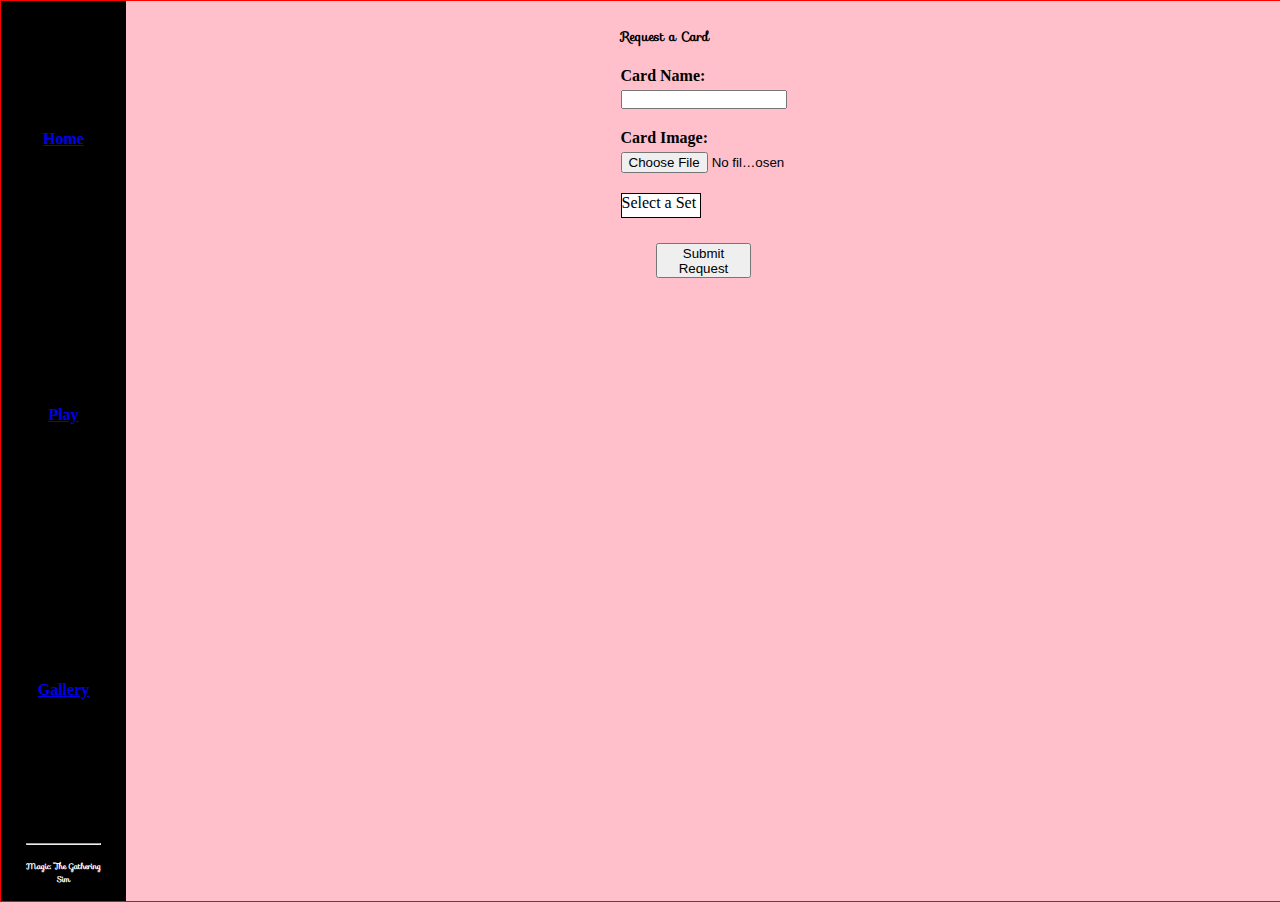
==== gallery.html @ d2223687 "updated all pages. WIP" ====
<!DOCTYPE html>
<html lang="en">
<head>
    <meta charset="UTF-8">
    <meta name="viewport" content="width=device-width, initial-scale=1.0">
    <title>TBD</title>
    <!-- Favicon -->
    <link href='https://fonts.googleapis.com/css?family=Sofia' rel='stylesheet'/> 
    <link rel="stylesheet" href="styles.css" />
</head>

<body>
    <div class="page-container">

        <!-- Header -->
            <!-- <header class="header">
                <h1>text</h1>
                <p>text</p>
            </header> -->
    
            <!-- 
            Navigation 
            - Determine if side nav or not
            -->
            <aside class="sidebar">
                <nav class="nav">
                    <ul class="nav-items">
                        <li class="nav-item1">
                            <a href="index.html">Home</a>
                        </li>
            
                        <li class="nav-item2">
                            <a href="play.html">Play</a>
                        </li>
            
                        <li class="nav-item3">
                            <a href="gallery.html">Gallery</a>
                        </li>
                    </ul>
    
                    <hr>
                    <p>Magic: The Gathering <br>Sim</br></p>
    
                </nav>
    
            </aside>
    
            <!-- Main content of page -->
            <main>

                <!----------
                Request Form 
                ----------->

                <form action="#" method="dialog">
                    <h1>Request a Card</h1>
                    <!-- <p>Enter your player information to find a match</p> -->
                    
                    <section class="form-block">

                        <!-- Player Name -->
                        <label for="name">
                            Card Name: <input type="text" name="card_name" id="name" />
                        </label>

                        <!-- Game Difficulty
                        <label for="difficulty">
                            Set:
                            <select name="difficulty_select" id="difficulty">
                                <option>Select an option</option>
                                <option>Foundations</option>
                                <option>Hour of Devastation</option>
                                <option>Portal</option>
                            </select>
                        </label> -->

                        <!-- Card Picture -->
                        <label for="file">
                            Card Image: <input type="file" id="file" name="player_pfp" />
                        </label>

                        <div class="dropdown">
                            <span>Select a Set</span>
                            <div class="dropdown-items" style="background-color: black;"">
                                <ul>
                                    <li>
                                        <a href="#" style="color: aliceblue;">Portal</a>
                                    </li>
                                    <li>
                                        <a href="#" style="color: aliceblue;">Hour of Devastation</a>
                                    </li>
                                    <li>
                                        <a href="#" style="color: aliceblue;">Foundations</a>
                                    </li>
                                </ul>

                            </div>
                        </div> 

                        <style>
                            .dropdown {
                                position: relative;
                                display: inline-block;
                                height: 25px;
                                width: 80px;
                                margin-bottom: 25px;
                                border: 1px solid black;
                            }
                            
                            .dropdown-items {
                                display: none;
                                position: absolute;
                                background-color: #f9f9f9;
                                min-width: 160px;
                                box-shadow: 0px 8px 16px 0px rgba(0,0,0,0.2);
                                padding: 12px 16px;
                                z-index: 1;
                            }
                            
                            .dropdown:hover .dropdown-items {
                                display: block;
                            }
                            </style>
                        
                    </section>

                    <!-- Submit Button -->
                    <div>
                        <button type="submit">Submit Request</button>
                    </div>
                    
                </form>
            </main>
</body>

</html>
---- styles.css ----
/* TO DO

 - Refactor with nesting selectors 
 - Ensure nested selectors are properly formatted
 - remove unneeded properties

*/


/*************
Basic Styling 
**************/

* { 
    margin: 0;
    padding: 0;
    box-sizing: border-box;
}

body {
    min-height: 100vh;
    margin: 0;
    background-color: grey;
    overflow: hidden;
    border: 1px solid red;
}

h1, p {
    font-family: Sofia;
}

p {
    font-size: .5em;
}
    

h1 {
    font-size: .8em;
}

/* Look in to centering w/o flexbox */
main {
    display: flex;
    flex-direction: column;
    align-items: center;
    height: 100vh;
    width: 100vw;
    /* margin: 20px;  */
    /* margin-top: 5px; */
    background-color: pink;
}

/* div {
    border: 1px solid black;
} */

/* For testing visibility */
section div {
    /* margin: 20px; */
    background-color: white;
}

.overflow {
    overflow: auto;
}


.page-container {
    width: 100vw;
    height: 100vh;
    display: flex;
    /* border: 1px solid yellow; */

}

/********************
Reusable Page Elements 
*********************/

/* Will need to update all margins */

/*******
Header 
********/
.header {
    width: 100vw;
    height: 50px;
    margin: 0;
    background-color: deepskyblue;
    color: black;
}

.header > */*h1, .header>p  */ {
    margin: 0;
}


/**********
Navigation 
***********/

.sidebar {
    /* position: fixed; */
    width: 10%;
    min-width: 125px;
    max-width: 250px;
    height: 100vh;
    background-color: black;
}


.nav {
    /* Replace width w/ media queries? */
    /* width: 15%;
    min-width: 150px;
    max-width: 250px;*/
    height: 100vh; 
    display: flex;
    flex-direction: column;
    align-items: center;
    justify-content: space-evenly;
    position: relative; /*needed?*/
    /* margin: 0px 5%; */
    /* text-align: right; */
    top: 50%; /*needed?*/
    transform: translateY(-50%); /*needed?*/
    /*z-index: 1;
    top: 0;
    left: 0; */
    /* background-color: rgb(0, 66, 30); */
    /* overflow-x: hidden; */
    /* border: 3px solid blue; */
    font-weight: bold;
    /* padding-top: 25px; */

    p, hr {
        color: white;
        text-align: center;
        /* font-size: 1.25em; */
    }

    hr {
        width: 60%;
        margin: 15px 0px;
    }

    p {
        margin-bottom: 15px;
    }

    a {
        /* font-size: 1.85em; */
    }

}

.nav-items {
    display: flex;
    flex-direction: column;
    align-items: center;
    justify-content: space-around;
    width: 100%;
    height: 100%;
    margin: 0;
    color: white;
    list-style-type: none;
}

.nav-item1, .nav-item2, .nav-item3 {
    /* position: relative;
    flex-grow: 1; */
    /* margin: 3.2em 0; */
    width: 100%;
    height: 100%;
    display: flex;
    justify-content: space-evenly;
    align-items: center;
    text-align: center;
    transition: transform .8s ease;

    &:hover { 
        background-color: cornflowerblue;
        transform: translate(10px, 0px);
        transition: transform .5s ease;

        a {
            color: goldenrod; 
        }
    }
    
    &a:active {
        color: purple;
    }
    /* Can hide current page from menu */
}

/* Is this the cleanest it can be formatted?
best to use type or class selectors? 
*/


/* 
order
    1. `:link` - style links to unvisited pages
    2. `:visited` - style links to visited pages
    3. `:hover` - style links when hovered on
    4. `:active` - style the active link

    a:hover MUST come after a:link and a:visited (if they are present)
    a:active MUST come after a:hover
 */


/*******
Buttons
********/
button {
    height: 35px;
    width: 95px;

    &:hover {
        color: black;
        background: brown;

    }

    &:active {
        color: black;
        background: rgb(94, 24, 24);
        font-weight: bold;
    }
}

/* margin of main is hidden behind footer */

/* Footer */
.footer {
    width: 100vw;
    height: 25px;
    position: fixed;
    left: 0;
    bottom: 0;
    /* margin-top: 20px; */
    background-color: deepskyblue;
}





/************
Card Styling 
*************/

/* Need to change everything to % so it's in relation to one another */


.box-border {
    border: 3px solid blue;
    border-radius: .40%;
}

/* Need to set max-height */
.card {

    width: 92%;
    /* min-width: 8vw; */
    max-width: 750px;
    height: 100%;
    /* max-height: ; */
    border-radius: 2%;
    /* border: 1px solid red; */
    padding: 20px 20px 15px 20px;
    margin: 5px 20px 5px 20px;
    background-color: black;
}

.card-border {
    /* width: fit-content; */
    /* height: 700px; */
    height: 94%;
    border: 1px solid green;
    border-radius: 2% 2% 8% 8%;    background-color: rgb(141, 223, 248);
}



/* Need to add max width */

.card-body-container {
    /* position: relative; */
    margin: 20px;
    display: flex;
    flex-direction: column;
    align-items: center;
}

.title-bar, .info-bar {
    /* previous centered positioning */
    /* position: absolute;
    left: 0;
    right: 0;
    margin-inline: auto; */
    /* width: 95%; */

    /* position: relative;
    left: -3%;*/
    width: 105%; 
    border-radius: 2% / 50%; 
}

/* Need to find a way to better position this */
.title-bar {
    /* margin: -3px; */
    /* background-color: ; */
}

.info-bar {
    /* top: 54%; */
    /* background-color: ; */
}

.card-box-top {
    height: 47vh;
    /* height: 65%; */
    /* min-height: ; */
    /* max-width: 50%; */
    width: 100%;
    background-color: black;

    & img {
        height: 100%;
        display: block;
        margin: auto;

    }
}

.card-box-bottom {
    height: 36vh;
    /* height: 35%; */
    /* min-height: ; */
    /* max-width: 50%; */
}

.card-body-container p {
    margin: 5px;
}




/***********
Pack Opener
************/

.pack-opener {
    display: flex;
    flex-direction: column;
    align-items: stretch;
    justify-content: space-evenly;
    /* height: 95%; */
    width: 65%;
    margin: 20px;
    border: 1px solid red;

    div {
        display: flex;
        justify-content: space-evenly;
        padding: 5px;
        border: 1px solid red;
    }

    img, button {
        border: 1px solid red;
    }

    img {
        height: 100%;
        width: 50%;
        padding: 10px;
        background-color: transparent;

        &:nth-of-type(3) {
            padding: 0;
        }
    }
} 

/* Table Display Radio-Buttons */

.btn-row {
    width: 100%;
    max-width: 720px;
    padding: 2rem;
    margin: 0 auto;
}

.toggle {
    display: inline-block;
    height: 35px;
    width: 95px;
    text-align: center;
    color: black;
    background-color: gray;
    border: 1px solid black;
    user-select: none;

    &:hover {
        color: black;
        background: brown;

    }

    &:active {
        color: black;
        background: rgb(94, 24, 24);
        font-weight: bold;
    }

    p {
        position: relative;
        top: 50%;
        transform: translateY(-50%);
    }
}

.toggle-content {
    visibility: collapse;
    /* height: 0;
    opacity: 0;
    position: absolute;
    bottom: 60%; */
    background-color: yellowgreen;
    transition: all 0.2 ease;
}
/* target transition */

.show-table {
    /* position: absolute; */
    /* display: none; */
}

/* input[type="radio"].show-table:checked + .toggle-content {
    height: 100%;
    opacity: 1;
    overflow: hidden;
    transition: all 0.1 ease;
} */

/* input#pack2.show-table:checked + .toggle-content {
    visibility: visible;
}

input[type="radio"].show-table:checked ~ * .toggle-content {
    color: black;
    background: rgb(94, 24, 24);
    font-weight: bold;
}

input#pack2.show-table {
    :checked {
        .toggle-content {
            visibility: visible;
        }
    }

} */

#pack1:checked ~ .toggle {
    background-color: #3f0d9b;
}







/*****
Table 
******/

table {
    table-layout: fixed;
    /* width: 100%; */
    border-collapse: collapse;
    border: 3px solid purple;
}



th, tr, td {
    border: 2px solid black;
}

th, td {
    padding: 10px;
}

tbody tr:nth-child(even) {
    background-color: rgb(182, 182, 182);
}


/*****
Form
******/

form {
    margin: 5px 15px 45px 15px;

    h1, p {
        margin: 20px 0;
    }

    label {
        font-weight: bold;
    }

    label, input, select {
        display: block;
        margin-bottom: 20px;
    }

    input, select {
        width: 166px;
        margin-top: 5px;
    }

    button {
        display: block;
        margin: 0 auto;
    }



}
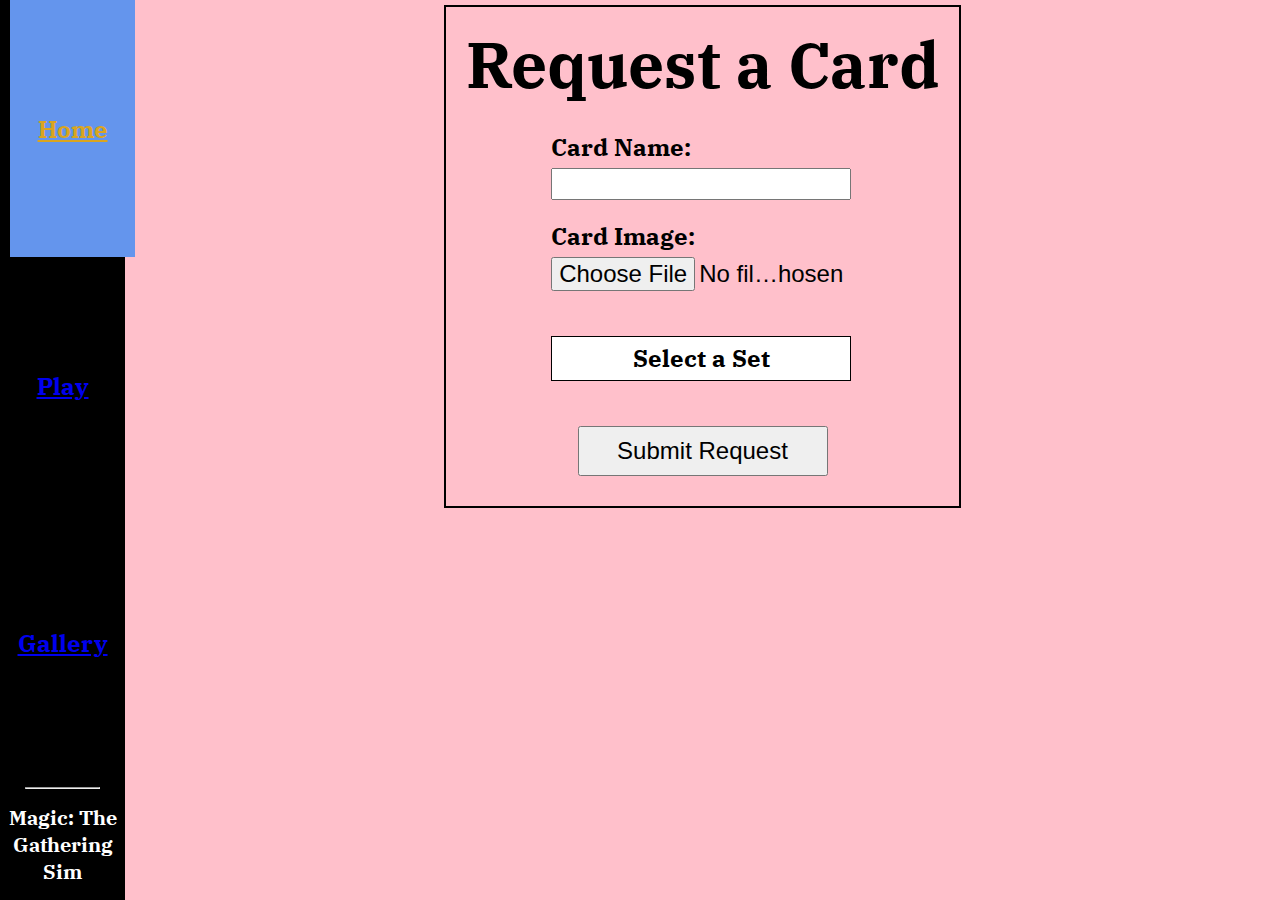
==== commit d865769d: "Updated site wide styling, including font and responsive design" ====
--- a/gallery.html
+++ b/gallery.html
@@ -5,7 +5,7 @@
     <meta name="viewport" content="width=device-width, initial-scale=1.0">
     <title>TBD</title>
     <!-- Favicon -->
-    <link href='https://fonts.googleapis.com/css?family=Sofia' rel='stylesheet'/> 
+    <link rel='stylesheet' href='https://fonts.googleapis.com/css2?family=IBM+Plex+Serif:wght@400;500;600;700&display=swap' /> 
     <link rel="stylesheet" href="styles.css" />
 </head>
 
@@ -52,15 +52,15 @@
                 Request Form 
                 ----------->
 
-                <form action="#" method="dialog">
-                    <h1>Request a Card</h1>
+                <form action="#" method="dialog" style= "border: 2px solid black; padding: 10px 20px;">
+                    <h1 style="margin: 5px 0px 25px 0px;">Request a Card</h1>
                     <!-- <p>Enter your player information to find a match</p> -->
                     
-                    <section class="form-block">
+                    <section class="form-block" style="margin: 0 18%;">
 
                         <!-- Player Name -->
                         <label for="name">
-                            Card Name: <input type="text" name="card_name" id="name" />
+                            Card Name: <input type="text" name="card_name" id="name" style="width: 300px;"/>
                         </label>
 
                         <!-- Game Difficulty
@@ -76,20 +76,21 @@
 
                         <!-- Card Picture -->
                         <label for="file">
-                            Card Image: <input type="file" id="file" name="player_pfp" />
+                            Card Image: 
+                            <input type="file" id="file" name="card_file" style="width: 300px;"/>
                         </label>
 
                         <div class="dropdown">
-                            <span>Select a Set</span>
-                            <div class="dropdown-items" style="background-color: black;"">
+                            <span><strong>Select a Set</strong></span>
+                            <div class="dropdown-items">
                                 <ul>
-                                    <li>
+                                    <li style="color: aliceblue;">
                                         <a href="#" style="color: aliceblue;">Portal</a>
                                     </li>
-                                    <li>
+                                    <li style="color: aliceblue;">
                                         <a href="#" style="color: aliceblue;">Hour of Devastation</a>
                                     </li>
-                                    <li>
+                                    <li style="color: aliceblue;">
                                         <a href="#" style="color: aliceblue;">Foundations</a>
                                     </li>
                                 </ul>
@@ -101,10 +102,13 @@
                             .dropdown {
                                 position: relative;
                                 display: inline-block;
-                                height: 25px;
-                                width: 80px;
-                                margin-bottom: 25px;
+                                height: 45px;
+                                width: 300px;
+                                margin: 25px 0px;
+                                padding: 5px;
                                 border: 1px solid black;
+                                text-align: center;
+
                             }
                             
                             .dropdown-items {
@@ -112,9 +116,11 @@
                                 position: absolute;
                                 background-color: #f9f9f9;
                                 min-width: 160px;
+                                background-color: black;
                                 box-shadow: 0px 8px 16px 0px rgba(0,0,0,0.2);
-                                padding: 12px 16px;
+                                padding: 15px 25px;
                                 z-index: 1;
+                                text-align: left;
                             }
                             
                             .dropdown:hover .dropdown-items {
@@ -126,7 +132,7 @@
 
                     <!-- Submit Button -->
                     <div>
-                        <button type="submit">Submit Request</button>
+                        <button type="submit" style="width: 250px; margin: 20px auto;" >Submit Request</button>
                     </div>
                     
                 </form>
--- a/styles.css
+++ b/styles.css
@@ -15,6 +15,11 @@
     margin: 0;
     padding: 0;
     box-sizing: border-box;
+}
+
+html {
+    font-size: 16px;
+    font-family: 'IBM Plex Serif', serif;
 }
 
 body {
@@ -22,21 +27,113 @@
     margin: 0;
     background-color: grey;
     overflow: hidden;
-    border: 1px solid red;
-}
-
-h1, p {
-    font-family: Sofia;
-}
-
-p {
-    font-size: .5em;
+    /* border: 1px solid red; */
+}
+
+/* body, h1, p, a, label, input, button, span {
+    font-family: 'IBM Plex Serif', serif;
+} */
+
+p, a, label, input, button, span {
+    font-size: 1.5rem;
 }
     
 
 h1 {
-    font-size: .8em;
-}
+    font-size: 4rem;
+}
+
+h3 {
+    font-size: 3.5rem;
+}
+
+h4 {
+    font-size: 3rem;
+}
+
+h5 {
+    font-size: 2.5rem;
+}
+
+h6 {
+    font-size: 2rem;
+}
+
+
+
+/************
+Media Queries
+*************/
+@media screen and (max-width: 480px) {
+    html {
+        font-size: 20px;
+    }
+}
+
+@media screen and (max-width: 768px) {
+    html {
+        font-size: 18px;
+    }
+}
+
+@media screen and (max-width: 1024px) {
+    html {
+        font-size: 16px;
+    }
+
+    .page-container {
+        display: flex;
+        flex-direction: column;
+
+        .sidebar {
+            width: 100%;
+            max-width: 100%;
+            height: 10%;
+
+            .nav, ul {
+                flex-direction: row;
+                height: 100%;
+
+                .nav-items {
+                    width: 65%;
+                }
+
+                .nav-item1, .nav-item2, .nav-item3 {
+                    
+                    &:hover {
+                        transform: translate(0px, 10px);
+                    }
+                    
+                }
+            }
+
+            hr {
+                width: 5%;
+                transform: rotate(90deg);
+            }
+
+            p {
+                margin: 10px 0;
+                font-size: 1.1rem;
+            }
+        }
+    }
+
+    .overflow {
+        overflow: auto;
+    }
+
+}
+
+@media screen and (max-width: 1201px) {
+    html {
+        font-size: 14px;
+    }
+}
+
+
+
+
 
 /* Look in to centering w/o flexbox */
 main {
@@ -65,6 +162,16 @@
 }
 
 
+
+
+/********************
+Reusable Page Elements 
+*********************/
+
+/* Will need to update all margins */
+
+/* Container */
+
 .page-container {
     width: 100vw;
     height: 100vh;
@@ -73,11 +180,6 @@
 
 }
 
-/********************
-Reusable Page Elements 
-*********************/
-
-/* Will need to update all margins */
 
 /*******
 Header 
@@ -146,11 +248,12 @@
 
     p {
         margin-bottom: 15px;
-    }
-
-    a {
-        /* font-size: 1.85em; */
-    }
+        font-size: 1.25rem;
+    }
+
+    /* a {
+        font-size: 1.85em;
+    } */
 
 }
 
@@ -215,8 +318,8 @@
 Buttons
 ********/
 button {
-    height: 35px;
-    width: 95px;
+    height: 50px;
+    width: 130px;
 
     &:hover {
         color: black;
@@ -245,9 +348,6 @@
 }
 
 
-
-
-
 /************
 Card Styling 
 *************/
@@ -262,11 +362,10 @@
 
 /* Need to set max-height */
 .card {
-
     width: 92%;
     /* min-width: 8vw; */
     max-width: 750px;
-    height: 100%;
+    height: 99%;
     /* max-height: ; */
     border-radius: 2%;
     /* border: 1px solid red; */
@@ -307,6 +406,10 @@
     left: -3%;*/
     width: 105%; 
     border-radius: 2% / 50%; 
+
+    p { 
+        padding: 5px;
+    }
 }
 
 /* Need to find a way to better position this */
@@ -334,18 +437,27 @@
         margin: auto;
 
     }
+
+    p {
+        font-size: 3rem;
+    }
 }
 
 .card-box-bottom {
-    height: 36vh;
+    height: 32vh;
     /* height: 35%; */
     /* min-height: ; */
     /* max-width: 50%; */
-}
-
-.card-body-container p {
+
+    p {
+        margin: 12px;
+        padding: 15px;
+    }
+}
+
+/* .card-body-container p {
     margin: 5px;
-}
+} */
 
 
 
@@ -432,7 +544,7 @@
     position: absolute;
     bottom: 60%; */
     background-color: yellowgreen;
-    transition: all 0.2 ease;
+    transition: opacity 0.2 ease;
 }
 /* target transition */
 
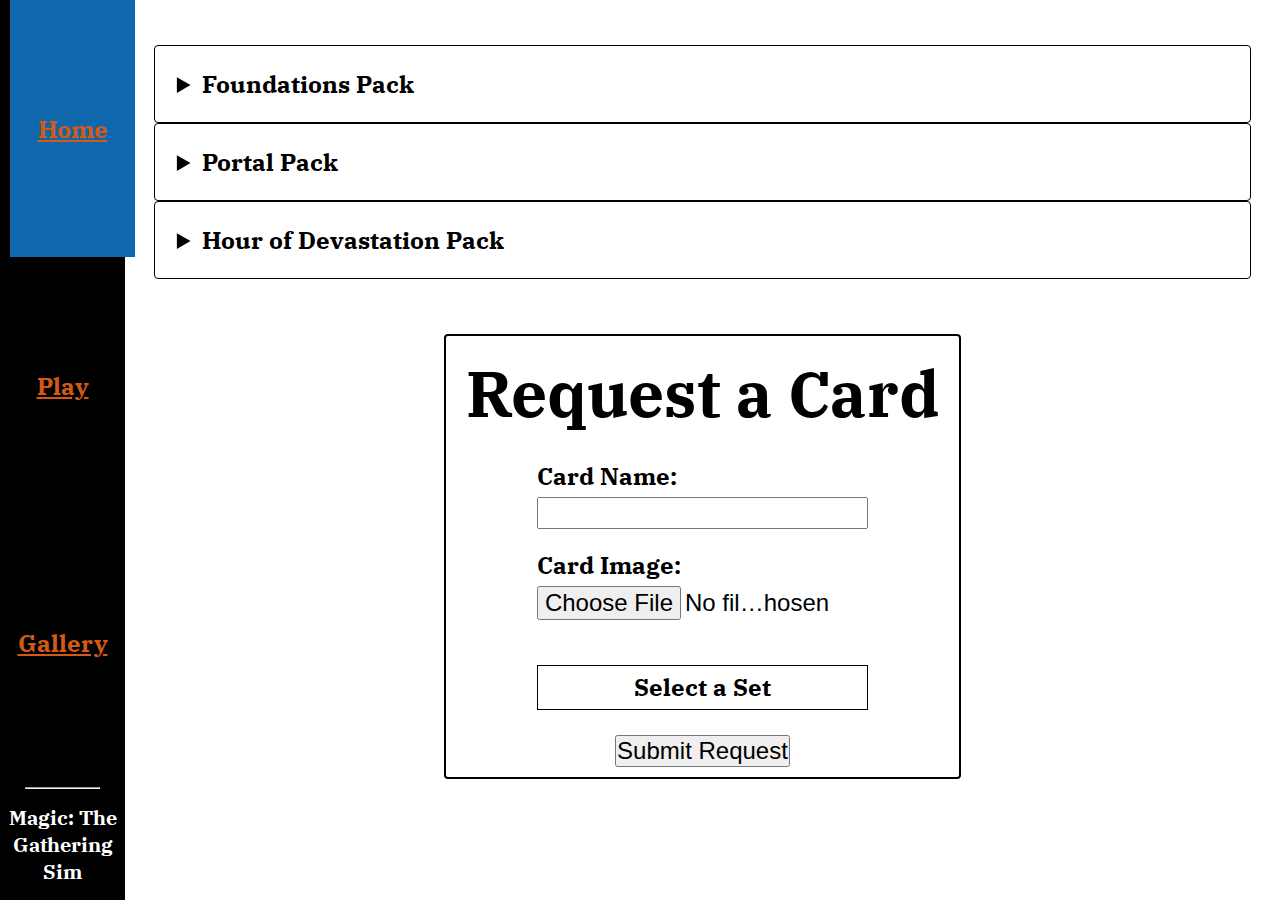
==== commit 2b4906db: "Added gallery and functionality. Not all images implemented." ====
--- a/gallery.html
+++ b/gallery.html
@@ -46,21 +46,252 @@
             </aside>
     
             <!-- Main content of page -->
-            <main>
+            <main class="overflow">
+
+                <!------------
+                Image Gallery
+                ------------->
+
+                <section class="gallery-expander">
+
+
+                    <!-- Expandable FDN Image Gallery -->
+
+                    <details>
+                        <summary>Foundations Pack</summary>
+    
+                        <section class="gallery-container">
+                            <div class="gallery">
+                                <img src="assets\HOU\hou-15-hour-of-revelation.jpg" alt="">
+                            </div>
+    
+                            <div class="gallery">
+                                <img src="assets\HOU\hou-18-oketra-s-last-mercy.jpg" alt="">
+                            </div>
+    
+                            <div class="gallery">
+                                <img src="assets\HOU\hou-27-unconventional-tactics.jpg" alt="">
+                            </div>
+    
+                            <div class="gallery">
+                                <img src="assets\HOU\hou-38-jace-s-defeat.jpg" alt="A man kneels on the floor holding his head and screaming in pain">
+                            </div>
+    
+    
+                            <div class="gallery">
+                                <img src="assets\HOU\hou-49-supreme-will.jpg" alt="">
+                            </div>
+    
+    
+                            <div class="gallery">
+                                <img src="assets\HOU\hou-51-tragic-lesson.jpg" alt="A large part bird part human creature lays on the floor dead while multiple smaller creatures gather around it to look on">
+                            </div>
+    
+                            <div class="gallery">
+                                <img src="assets\HOU\hou-60-bontu-s-last-reckoning.jpg" alt="">
+                            </div>
+    
+                            <div class="gallery">
+                                <img src="assets\HOU\hou-65-hour-of-glory.jpg" alt="">
+                            </div>
+    
+                            <div class="gallery">
+                                <img src="assets\HOU\hou-76-scrounger-of-souls.jpg" alt="">
+                            </div>
+    
+                            <div class="gallery">
+                                <img src="assets\HOU\hou-97-hour-of-devastation.jpg" alt="">
+                            </div>
+    
+                            <div class="gallery">
+                                <img src="assets\HOU\hou-139-the-locust-god.jpg" alt="">
+                            </div>
+    
+                            <div class="gallery">
+                                <img src="assets\HOU\hou-143-river-hoopoe.jpg" alt="A colorful exotic bird stands in a river among lush foliage">
+                            </div>
+    
+                            <div class="gallery">
+                                <img src="assets\HOU\hou-145-the-scarab-god.jpg" alt="">
+                            </div>
+    
+                            <div class="gallery">
+                                <img src="assets\HOU\hou-146-the-scorpion-god.jpg" alt="">
+                            </div>
+    
+                            <div class="gallery">
+                                <img src="assets\HOU\hou-162-graven-abomination.jpg" alt="">
+                            </div>
+    
+    
+                        </section>
+                    </details>
+
+
+
+                    <!-- Expandable POR Image Gallery -->
+
+                    <details>
+                        <summary>Portal Pack</summary>
+    
+                        <section class="gallery-container">
+                            <div class="gallery">
+                                <img src="assets\HOU\hou-15-hour-of-revelation.jpg" alt="">
+                            </div>
+    
+                            <div class="gallery">
+                                <img src="assets\HOU\hou-18-oketra-s-last-mercy.jpg" alt="">
+                            </div>
+    
+                            <div class="gallery">
+                                <img src="assets\HOU\hou-27-unconventional-tactics.jpg" alt="">
+                            </div>
+    
+                            <div class="gallery">
+                                <img src="assets\HOU\hou-38-jace-s-defeat.jpg" alt="A man kneels on the floor holding his head and screaming in pain">
+                            </div>
+    
+    
+                            <div class="gallery">
+                                <img src="assets\HOU\hou-49-supreme-will.jpg" alt="">
+                            </div>
+    
+    
+                            <div class="gallery">
+                                <img src="assets\HOU\hou-51-tragic-lesson.jpg" alt="A large part bird part human creature lays on the floor dead while multiple smaller creatures gather around it to look on">
+                            </div>
+    
+                            <div class="gallery">
+                                <img src="assets\HOU\hou-60-bontu-s-last-reckoning.jpg" alt="">
+                            </div>
+    
+                            <div class="gallery">
+                                <img src="assets\HOU\hou-65-hour-of-glory.jpg" alt="">
+                            </div>
+    
+                            <div class="gallery">
+                                <img src="assets\HOU\hou-76-scrounger-of-souls.jpg" alt="">
+                            </div>
+    
+                            <div class="gallery">
+                                <img src="assets\HOU\hou-97-hour-of-devastation.jpg" alt="">
+                            </div>
+    
+                            <div class="gallery">
+                                <img src="assets\HOU\hou-139-the-locust-god.jpg" alt="">
+                            </div>
+    
+                            <div class="gallery">
+                                <img src="assets\HOU\hou-143-river-hoopoe.jpg" alt="A colorful exotic bird stands in a river among lush foliage">
+                            </div>
+    
+                            <div class="gallery">
+                                <img src="assets\HOU\hou-145-the-scarab-god.jpg" alt="">
+                            </div>
+    
+                            <div class="gallery">
+                                <img src="assets\HOU\hou-146-the-scorpion-god.jpg" alt="">
+                            </div>
+    
+                            <div class="gallery">
+                                <img src="assets\HOU\hou-162-graven-abomination.jpg" alt="">
+                            </div>
+    
+    
+                        </section>
+                    </details>
+
+
+
+                    <!-- Expandable HOU Image Gallery -->
+
+                    <details>
+                        <summary>Hour of Devastation Pack</summary>
+    
+                        <section class="gallery-container">
+                            <div class="gallery">
+                                <img src="assets\HOU\hou-15-hour-of-revelation.jpg" alt="">
+                            </div>
+    
+                            <div class="gallery">
+                                <img src="assets\HOU\hou-18-oketra-s-last-mercy.jpg" alt="">
+                            </div>
+    
+                            <div class="gallery">
+                                <img src="assets\HOU\hou-27-unconventional-tactics.jpg" alt="">
+                            </div>
+    
+                            <div class="gallery">
+                                <img src="assets\HOU\hou-38-jace-s-defeat.jpg" alt="A man kneels on the floor holding his head and screaming in pain">
+                            </div>
+    
+    
+                            <div class="gallery">
+                                <img src="assets\HOU\hou-49-supreme-will.jpg" alt="">
+                            </div>
+    
+    
+                            <div class="gallery">
+                                <img src="assets\HOU\hou-51-tragic-lesson.jpg" alt="A large part bird part human creature lays on the floor dead while multiple smaller creatures gather around it to look on">
+                            </div>
+    
+                            <div class="gallery">
+                                <img src="assets\HOU\hou-60-bontu-s-last-reckoning.jpg" alt="">
+                            </div>
+    
+                            <div class="gallery">
+                                <img src="assets\HOU\hou-65-hour-of-glory.jpg" alt="">
+                            </div>
+    
+                            <div class="gallery">
+                                <img src="assets\HOU\hou-76-scrounger-of-souls.jpg" alt="">
+                            </div>
+    
+                            <div class="gallery">
+                                <img src="assets\HOU\hou-97-hour-of-devastation.jpg" alt="">
+                            </div>
+    
+                            <div class="gallery">
+                                <img src="assets\HOU\hou-139-the-locust-god.jpg" alt="">
+                            </div>
+    
+                            <div class="gallery">
+                                <img src="assets\HOU\hou-143-river-hoopoe.jpg" alt="A colorful exotic bird stands in a river among lush foliage">
+                            </div>
+    
+                            <div class="gallery">
+                                <img src="assets\HOU\hou-145-the-scarab-god.jpg" alt="">
+                            </div>
+    
+                            <div class="gallery">
+                                <img src="assets\HOU\hou-146-the-scorpion-god.jpg" alt="">
+                            </div>
+    
+                            <div class="gallery">
+                                <img src="assets\HOU\hou-162-graven-abomination.jpg" alt="">
+                            </div>
+    
+    
+                        </section>
+                    </details>
+
+                </section>
+
+
 
                 <!----------
                 Request Form 
                 ----------->
 
-                <form action="#" method="dialog" style= "border: 2px solid black; padding: 10px 20px;">
+                <form action="#" method="dialog" style= "border: 2px solid black; padding: 10px 20px; border-radius: 4px;">
                     <h1 style="margin: 5px 0px 25px 0px;">Request a Card</h1>
                     <!-- <p>Enter your player information to find a match</p> -->
                     
-                    <section class="form-block" style="margin: 0 18%;">
+                    <section class="form-block" style="margin: 0 15%;">
 
                         <!-- Player Name -->
                         <label for="name">
-                            Card Name: <input type="text" name="card_name" id="name" style="width: 300px;"/>
+                            Card Name: <input type="text" name="card_name" id="name" style=" width: 100%; min-width: 295px;"/>
                         </label>
 
                         <!-- Game Difficulty
@@ -77,7 +308,7 @@
                         <!-- Card Picture -->
                         <label for="file">
                             Card Image: 
-                            <input type="file" id="file" name="card_file" style="width: 300px;"/>
+                            <input type="file" id="file" name="card_file" style="min-width: 295px;"/>
                         </label>
 
                         <div class="dropdown">
@@ -103,7 +334,8 @@
                                 position: relative;
                                 display: inline-block;
                                 height: 45px;
-                                width: 300px;
+                                width: 100%;
+                                min-width: 295px;
                                 margin: 25px 0px;
                                 padding: 5px;
                                 border: 1px solid black;
@@ -132,7 +364,7 @@
 
                     <!-- Submit Button -->
                     <div>
-                        <button type="submit" style="width: 250px; margin: 20px auto;" >Submit Request</button>
+                        <button type="submit">Submit Request</button>
                     </div>
                     
                 </form>
--- a/styles.css
+++ b/styles.css
@@ -5,6 +5,30 @@
  - remove unneeded properties
 
 */
+
+
+
+/***************
+Color Variables 
+****************/
+:root {
+    --forest-light-bg: rgb(196, 211, 202);
+    --forest-dark-prim: rgb(0, 115, 62);
+    --island-light-bg: rgb(179, 206, 234);
+    --island-dark-prim: rgb(14, 104, 171);
+    --mountain-light-bg: rgb(235, 159, 130);
+    --mountain-dark-prim: rgb(211, 32, 42);
+    --plains-light-bg: rgb(248, 231, 185);
+    --plains-dark-prim: rgb(249, 250, 244);
+    --swamp-light-bg: rgb(166, 159, 157);
+    --swamp-dark-prim: rgb(21, 11, 0);
+
+    --LightPurple: #6E678A;
+    --DarkBrown: #432910;
+    --LightBrown: #8E5829;
+    --BrightOrange: #D25A16;
+    --LightBlue: #7FB8C9;
+}
 
 
 /*************
@@ -25,7 +49,7 @@
 body {
     min-height: 100vh;
     margin: 0;
-    background-color: grey;
+    /* background-color: var(--DarkBrown); */
     overflow: hidden;
     /* border: 1px solid red; */
 }
@@ -34,10 +58,13 @@
     font-family: 'IBM Plex Serif', serif;
 } */
 
-p, a, label, input, button, span {
+p, a, label, input, button, span, details {
     font-size: 1.5rem;
 }
     
+a {
+    color: var(--BrightOrange);
+}
 
 h1 {
     font-size: 4rem;
@@ -58,23 +85,26 @@
 h6 {
     font-size: 2rem;
 }
+
+
 
 
 
 /************
 Media Queries
 *************/
-@media screen and (max-width: 480px) {
+
+@media screen and (max-width: 1201px) {
     html {
-        font-size: 20px;
-    }
-}
-
-@media screen and (max-width: 768px) {
-    html {
-        font-size: 18px;
-    }
-}
+        font-size: 14px;
+    }
+
+    .gallery-container .gallery {
+        flex: 25%;
+        max-width: 25%;
+    }
+}
+
 
 @media screen and (max-width: 1024px) {
     html {
@@ -119,23 +149,69 @@
         }
     }
 
-    .overflow {
+    .gallery-container .gallery {
+        flex: 33%;
+        max-width: 33%;
+    }
+
+    /* .overflow {
         overflow: auto;
-    }
-
-}
-
-@media screen and (max-width: 1201px) {
+    } */
+
+}
+
+
+@media screen and (max-width: 768px) {
     html {
-        font-size: 14px;
-    }
-}
-
-
-
-
-
-/* Look in to centering w/o flexbox */
+        font-size: 18px;
+    }
+
+    .gallery-container .gallery {
+        flex: 50%;
+        max-width: 50%;
+    }
+}
+
+@media screen and (max-width: 560px) {
+    html {
+        font-size: 20px;
+    }
+
+    .gallery-container .gallery {
+        flex: 100%;
+        max-width: 100%;
+    }
+}
+
+@media screen and (max-width: 480px) {
+    html {
+        font-size: 20px;
+    }
+
+    .gallery-container .gallery {
+        flex: 100%;
+        max-width: 100%;
+    }
+}
+/******************
+Testing Properties
+*******************/
+
+/* div {
+    border: 1px solid black;
+} */
+
+/* For testing visibility */
+/* section div {
+    margin: 20px;
+    background-color: white;
+} */
+
+
+/********************
+Reusable Page Elements 
+*********************/
+
 main {
     display: flex;
     flex-direction: column;
@@ -144,29 +220,45 @@
     width: 100vw;
     /* margin: 20px;  */
     /* margin-top: 5px; */
-    background-color: pink;
-}
-
-/* div {
-    border: 1px solid black;
-} */
-
-/* For testing visibility */
-section div {
-    /* margin: 20px; */
-    background-color: white;
-}
-
-.overflow {
-    overflow: auto;
-}
-
-
-
-
-/********************
-Reusable Page Elements 
-*********************/
+    /* background-color: pink; */
+}
+
+
+/* Basic styling & functionality */
+details {
+    padding: 10px;
+    border-radius: 4px;
+
+    summary {
+        cursor: pointer;
+        font-weight: bold;
+        padding: 0.5em;
+        transition: margin 350ms ease-out;
+
+        * {
+            display: inline;
+        }
+    }
+}
+
+/* Moves margin to fake an opening/closing transition */
+details[open] summary {
+    transition: margin 150ms ease-out;
+    margin-bottom: 10px;
+    border-bottom: 1px solid #aaa;
+}
+
+/* Moves animates opacity for opening transition */
+details[open] summary ~ * {
+    animation: open .5s ease-in-out;
+}
+
+@keyframes open {
+    0%    {opacity: 0; transform: translateX(-10px)}
+    100%  {opacity: 1; transform: translateX(0)}
+}
+
+
 
 /* Will need to update all margins */
 
@@ -180,6 +272,9 @@
 
 }
 
+.overflow {
+    overflow: auto;
+}
 
 /*******
 Header 
@@ -282,12 +377,12 @@
     transition: transform .8s ease;
 
     &:hover { 
-        background-color: cornflowerblue;
+        background-color: var(--island-dark-prim);
         transform: translate(10px, 0px);
         transition: transform .5s ease;
 
         a {
-            color: goldenrod; 
+            color: var(--BrightOrange); 
         }
     }
     
@@ -356,7 +451,7 @@
 
 
 .box-border {
-    border: 3px solid blue;
+    border: 4px solid var(--island-dark-prim);
     border-radius: .40%;
 }
 
@@ -378,8 +473,10 @@
     /* width: fit-content; */
     /* height: 700px; */
     height: 94%;
-    border: 1px solid green;
+    border: 1px solid black;
     border-radius: 2% 2% 8% 8%;    background-color: rgb(141, 223, 248);
+    /* background-color: var(--island-dark-prim); */
+    background: url("assets/greg-rosenke-wil-vem.jpg");
 }
 
 
@@ -406,6 +503,7 @@
     left: -3%;*/
     width: 105%; 
     border-radius: 2% / 50%; 
+    background-color: var(--island-light-bg);
 
     p { 
         padding: 5px;
@@ -448,10 +546,11 @@
     /* height: 35%; */
     /* min-height: ; */
     /* max-width: 50%; */
+    background-color: var(--island-light-bg);
 
     p {
         margin: 12px;
-        padding: 15px;
+        padding: 5px;
     }
 }
 
@@ -620,7 +719,7 @@
 ******/
 
 form {
-    margin: 5px 15px 45px 15px;
+    margin: 55px 15px 45px 15px;
 
     h1, p {
         margin: 20px 0;
@@ -642,11 +741,69 @@
 
     button {
         display: block;
+        height: auto;
+        width: auto;
         margin: 0 auto;
     }
 
-
-
-}
-
-
+    /* .form-block {
+        position: relative; 
+
+        button {
+            margin: 0;
+            position: absolute;
+            top: 50%;
+            -ms-transform: translateY(-50%);
+            transform: translateY(-50%);    
+        }
+    } */
+
+}
+
+/*************
+Image Gallery
+**************/
+
+.gallery-expander {
+    width: 95%;
+    margin-top: 45px;
+    /* margin: auto; */
+    /* border: 1px solid black; */
+    /* border-radius: 4px; */
+    /* height: 33%; */
+
+    details {
+        /* height: 33%; */
+        border: 1px solid black;
+    }
+}
+
+.gallery-container {
+    display: flex;
+    flex-wrap: wrap;
+    padding: 0 5px;
+    /* width: 25%; */
+    /* float: left; */
+    padding: 1rem;
+
+    /* * {
+        box-sizing: border-box;
+    } */
+}
+
+.gallery {
+    display: flex;
+    flex-direction: column;
+    flex: 25%;
+    max-width: 25%;
+    padding: 0 5px;
+    /* border: 1px solid black; */
+
+    img {
+        width: 100%;
+        height: auto;
+        margin-top: 7px;
+        vertical-align: middle;
+    }
+}
+
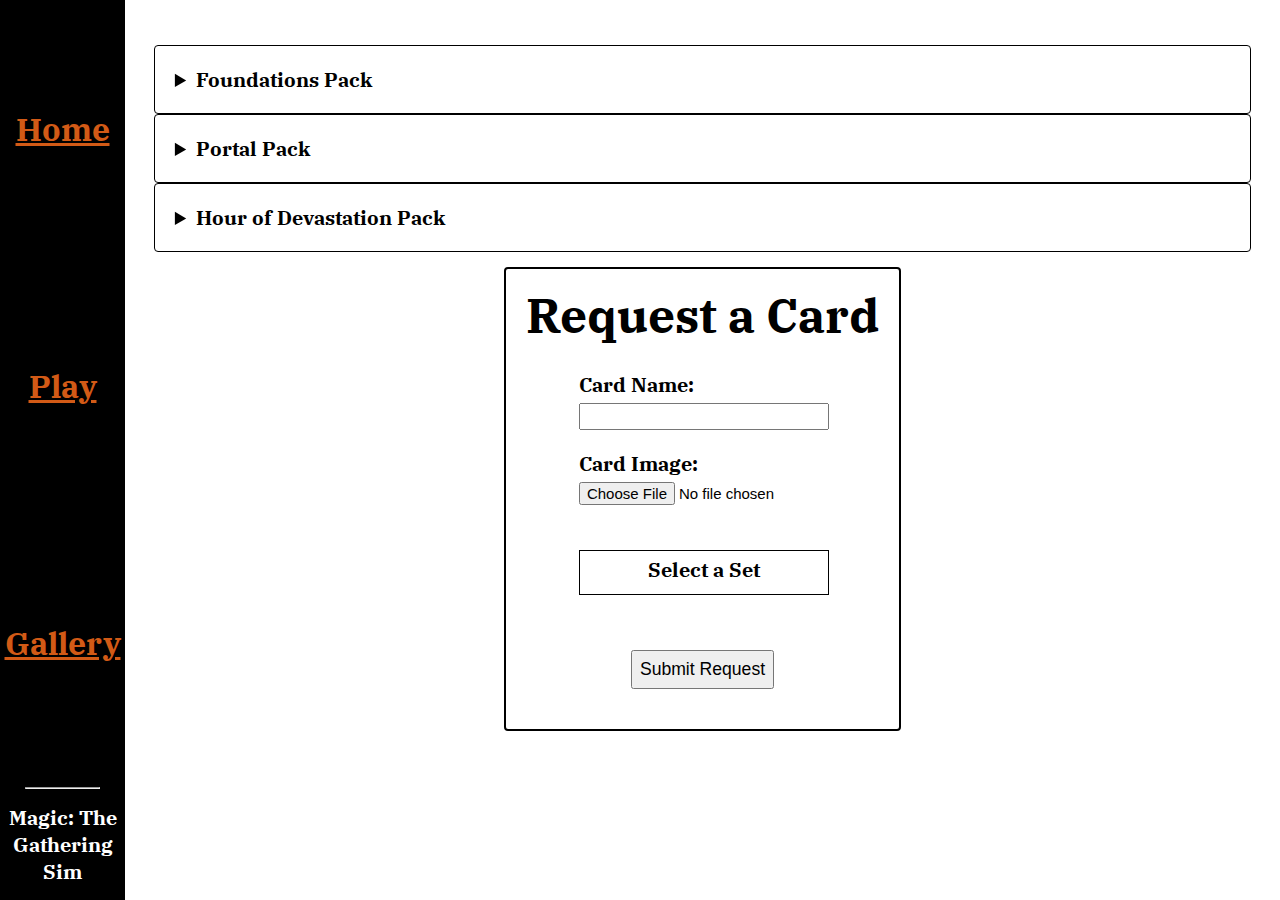
==== commit fe476780: "Implemented rudimentary pack opening toggle buttons and accompanying empty tables. More clean up, re" ====
--- a/gallery.html
+++ b/gallery.html
@@ -291,7 +291,7 @@
 
                         <!-- Player Name -->
                         <label for="name">
-                            Card Name: <input type="text" name="card_name" id="name" style=" width: 100%; min-width: 295px;"/>
+                            Card Name: <input type="text" name="card_name" id="name" style=" width: 100%; min-width: 250px;"/>
                         </label>
 
                         <!-- Game Difficulty
@@ -308,7 +308,7 @@
                         <!-- Card Picture -->
                         <label for="file">
                             Card Image: 
-                            <input type="file" id="file" name="card_file" style="min-width: 295px;"/>
+                            <input type="file" id="file" name="card_file" style="min-width: 250px; font-size: .75em"/>
                         </label>
 
                         <div class="dropdown">
@@ -335,7 +335,7 @@
                                 display: inline-block;
                                 height: 45px;
                                 width: 100%;
-                                min-width: 295px;
+                                min-width: 250px;
                                 margin: 25px 0px;
                                 padding: 5px;
                                 border: 1px solid black;
@@ -363,8 +363,8 @@
                     </section>
 
                     <!-- Submit Button -->
-                    <div>
-                        <button type="submit">Submit Request</button>
+                    <div style="margin-bottom: 30px;">
+                        <button type="submit" style="margin-top: 30px;">Submit Request</button>
                     </div>
                     
                 </form>
--- a/styles.css
+++ b/styles.css
@@ -1,11 +1,3 @@
-/* TO DO
-
- - Refactor with nesting selectors 
- - Ensure nested selectors are properly formatted
- - remove unneeded properties
-
-*/
-
 
 
 /***************
@@ -59,31 +51,40 @@
 } */
 
 p, a, label, input, button, span, details {
-    font-size: 1.5rem;
+    font-size: 1.25rem;
 }
     
 a {
     color: var(--BrightOrange);
+
+    :hover {
+        color: var(--LightPurple);
+    }
+
+    :active {
+        color: var(--LightPurple);
+    }
+
 }
 
 h1 {
-    font-size: 4rem;
+    font-size: 3rem;
 }
 
 h3 {
-    font-size: 3.5rem;
+    font-size: 2.75rem;
 }
 
 h4 {
-    font-size: 3rem;
+    font-size: 2.5rem;
 }
 
 h5 {
-    font-size: 2.5rem;
+    font-size: 2rem;
 }
 
 h6 {
-    font-size: 2rem;
+    font-size: 1.75rem;
 }
 
 
@@ -197,11 +198,10 @@
 Testing Properties
 *******************/
 
-/* div {
-    border: 1px solid black;
+/*.border {
+    border: 1px solid red;
 } */
 
-/* For testing visibility */
 /* section div {
     margin: 20px;
     background-color: white;
@@ -275,6 +275,10 @@
 .overflow {
     overflow: auto;
 }
+
+
+
+
 
 /*******
 Header 
@@ -376,20 +380,25 @@
     text-align: center;
     transition: transform .8s ease;
 
+    a {
+        font-size: 2rem;;
+    }
+
+
     &:hover { 
         background-color: var(--island-dark-prim);
         transform: translate(10px, 0px);
         transition: transform .5s ease;
 
-        a {
-            color: var(--BrightOrange); 
-        }
+        /* a {
+            color: var(--LightPurple);  
+        }*/
     }
     
-    &a:active {
-        color: purple;
-    }
-    /* Can hide current page from menu */
+    /*a:active {
+        color: var(--LightPurple);
+    }
+     Can hide current page from menu */
 }
 
 /* Is this the cleanest it can be formatted?
@@ -415,19 +424,22 @@
 button {
     height: 50px;
     width: 130px;
+    padding: 7px;
+    font-size: 1.1em;
 
     &:hover {
         color: black;
-        background: brown;
+        background: var(--LightBlue)
 
     }
 
     &:active {
         color: black;
-        background: rgb(94, 24, 24);
+        background: var(--LightPurple);
         font-weight: bold;
     }
 }
+
 
 /* margin of main is hidden behind footer */
 
@@ -511,15 +523,15 @@
 }
 
 /* Need to find a way to better position this */
-.title-bar {
-    /* margin: -3px; */
-    /* background-color: ; */
+/* .title-bar { 
+    margin: -3px;
+    background-color: ;
 }
 
 .info-bar {
-    /* top: 54%; */
-    /* background-color: ; */
-}
+    /* top: 54%; 
+    /* background-color: ; 
+} */
 
 .card-box-top {
     height: 47vh;
@@ -573,18 +585,18 @@
     /* height: 95%; */
     width: 65%;
     margin: 20px;
-    border: 1px solid red;
+    /* border: 1px solid red; */
 
     div {
         display: flex;
-        justify-content: space-evenly;
+        justify-content: space-around;
         padding: 5px;
-        border: 1px solid red;
-    }
-
-    img, button {
-        border: 1px solid red;
-    }
+        /* border: 1px solid red; */
+    }
+
+    /* img, button {
+        /* border: 1px solid red;
+    } */
 
     img {
         height: 100%;
@@ -598,90 +610,105 @@
     }
 } 
 
-/* Table Display Radio-Buttons */
-
+.row1 {
+    margin-bottom: 15px;
+}
+
+
+/* Radio-Buttons to Show/Hide Table */
+
+/* Row styles */
 .btn-row {
-    width: 100%;
+    flex-wrap: wrap;
+    flex-basis: 100%;
+    /* width: 100%;
     max-width: 720px;
     padding: 2rem;
-    margin: 0 auto;
-}
-
-.toggle {
+    margin: 0 auto; */
+    /* align-items: flex-start; */
+}
+
+
+/* Hide the radio button */
+#toggle-pack1, #toggle-pack2, #toggle-pack3 {
+    display: none;
+}
+
+/* Hide content by default */
+.toggled-content1, .toggled-content2, .toggled-content3 {
+    visibility: collapse;
+    background: #ddd;
+
+    h2 {
+        padding: 1.2rem;
+    }
+}
+
+/* Style radio input to look like buttons */
+#toggle-btn1, #toggle-btn2, #toggle-btn3 {
     display: inline-block;
-    height: 35px;
-    width: 95px;
-    text-align: center;
-    color: black;
-    background-color: gray;
+    /* margin-top: 12px; */
+    padding: 5px 11px;
+    /* background-color: grey; */
     border: 1px solid black;
-    user-select: none;
+    border-radius: 4px;
+    /* text-align: center; */
+    /* user-select: none; */
 
     &:hover {
         color: black;
-        background: brown;
+        background: var(--LightBlue)
 
     }
 
     &:active {
         color: black;
-        background: rgb(94, 24, 24);
+        background: var(--LightPurple);
         font-weight: bold;
     }
-
-    p {
-        position: relative;
-        top: 50%;
-        transform: translateY(-50%);
-    }
-}
-
-.toggle-content {
-    visibility: collapse;
-    /* height: 0;
-    opacity: 0;
-    position: absolute;
-    bottom: 60%; */
-    background-color: yellowgreen;
-    transition: opacity 0.2 ease;
-}
-/* target transition */
-
-.show-table {
-    /* position: absolute; */
-    /* display: none; */
-}
-
-/* input[type="radio"].show-table:checked + .toggle-content {
-    height: 100%;
-    opacity: 1;
-    overflow: hidden;
+}
+
+/* Style button when radio checked */
+input[type="radio"]:checked + label {
+    background-color: var(--LightBlue);
+}
+
+
+/* Show hidden content when radio is checked */
+#toggle-pack1:checked ~ .toggled-content1 {
+    /* overflow: hidden;
     transition: all 0.1 ease;
+    transition: visibility 0.2 ease; */
+    visibility: visible;
+    margin: 55px auto;
+}
+
+#toggle-pack2:checked ~ .toggled-content2 {
+    visibility: visible;
+    margin: 55px auto;
+}
+
+#toggle-pack3:checked ~ .toggled-content3 {
+    visibility: visible;
+    margin: 55px auto;
+}
+
+/* #toggle-pack3:checked ~ div.toggled-content3 {
+    visibility: visible;
 } */
 
-/* input#pack2.show-table:checked + .toggle-content {
-    visibility: visible;
-}
-
-input[type="radio"].show-table:checked ~ * .toggle-content {
-    color: black;
-    background: rgb(94, 24, 24);
-    font-weight: bold;
-}
-
-input#pack2.show-table {
-    :checked {
-        .toggle-content {
-            visibility: visible;
-        }
-    }
-
+
+/* .toggled-content1 {
+    position: relative;
+    bottom: 60%;
 } */
 
-#pack1:checked ~ .toggle {
-    background-color: #3f0d9b;
-}
-
+.break {
+    /* flex-basis: 100%; */
+    width: 130%;
+    height: 0;
+    /* border: 3px solid green; */
+}
 
 
 
@@ -696,10 +723,12 @@
     table-layout: fixed;
     /* width: 100%; */
     border-collapse: collapse;
-    border: 3px solid purple;
-}
-
-
+    /* border: 3px solid purple; */
+}
+
+caption p{
+    margin-bottom: 20px;
+}
 
 th, tr, td {
     border: 2px solid black;
@@ -719,7 +748,7 @@
 ******/
 
 form {
-    margin: 55px 15px 45px 15px;
+    margin: 15px 15px 45px 15px;
 
     h1, p {
         margin: 20px 0;
